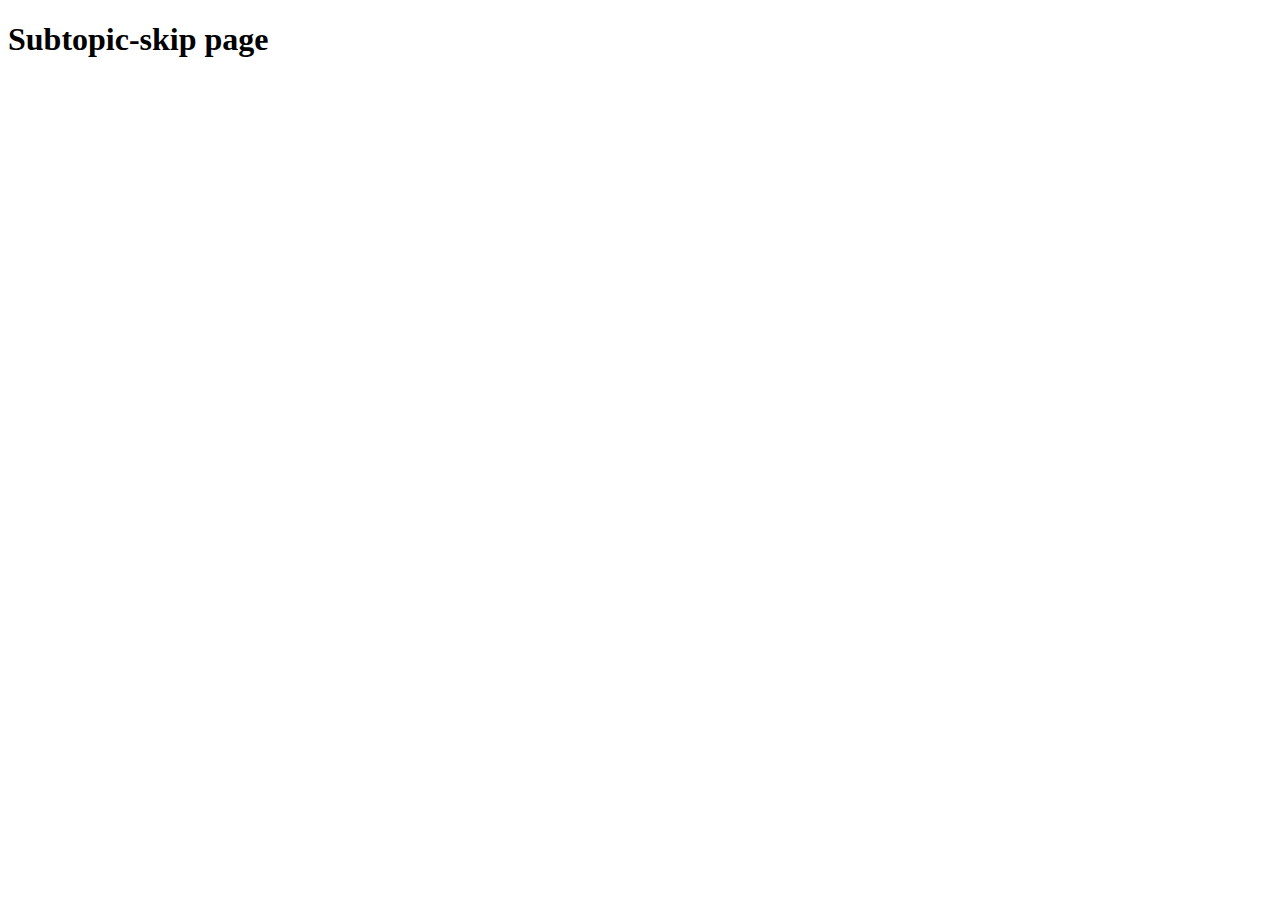
==== templates/subtopic_skip.html @ d451d4c6 "commiting translation and summarization pages" ====
<!DOCTYPE html>
<html lang="en">
<head>
    <meta charset="UTF-8">
    <meta name="viewport" content="width=device-width, initial-scale=1.0">
    <title>Document</title>
</head>
<body>
    <h1>Subtopic-skip page</h1>
</body>
</html>
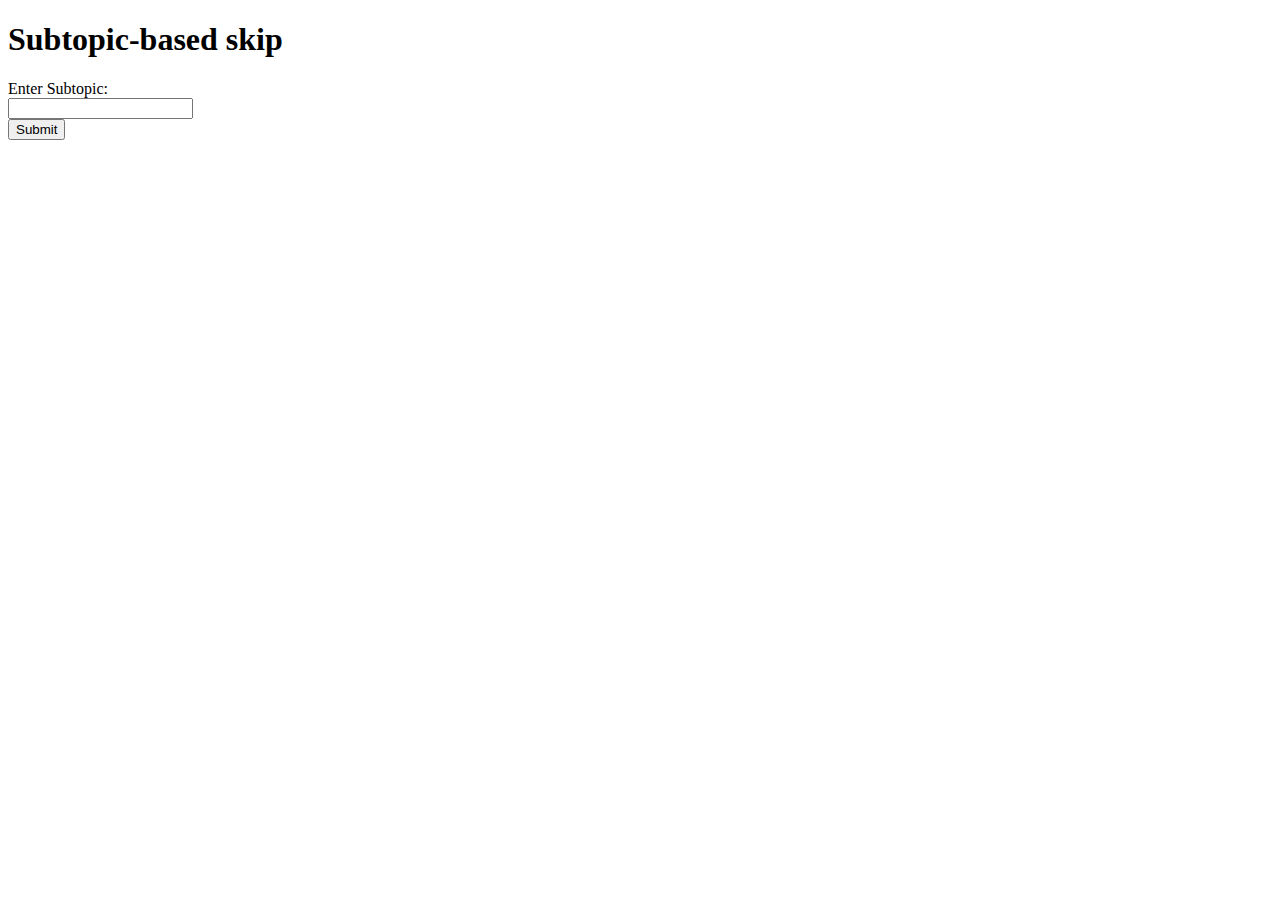
==== commit 2cb89041: "Completed the final prototype" ====
--- a/templates/subtopic_skip.html
+++ b/templates/subtopic_skip.html
@@ -1,11 +1,19 @@
 <!DOCTYPE html>
 <html lang="en">
-<head>
-    <meta charset="UTF-8">
-    <meta name="viewport" content="width=device-width, initial-scale=1.0">
-    <title>Document</title>
-</head>
-<body>
-    <h1>Subtopic-skip page</h1>
-</body>
-</html>+  <head>
+    <meta charset="UTF-8" />
+    <meta name="viewport" content="width=device-width, initial-scale=1.0" />
+    <title>YouTube Video Downloader</title>
+  </head>
+  <body>
+    <h1>Subtopic-based skip</h1>
+    <form action="/video_skip" method="post">
+      <label for="subtopic">Enter Subtopic:</label><br />
+      <input type="text" id="subtopic" name="subtopic" /><br />
+      <button type="submit">Submit</button>
+    </form>
+    <div id="videoContainer"></div>
+
+    
+  </body>
+</html>
